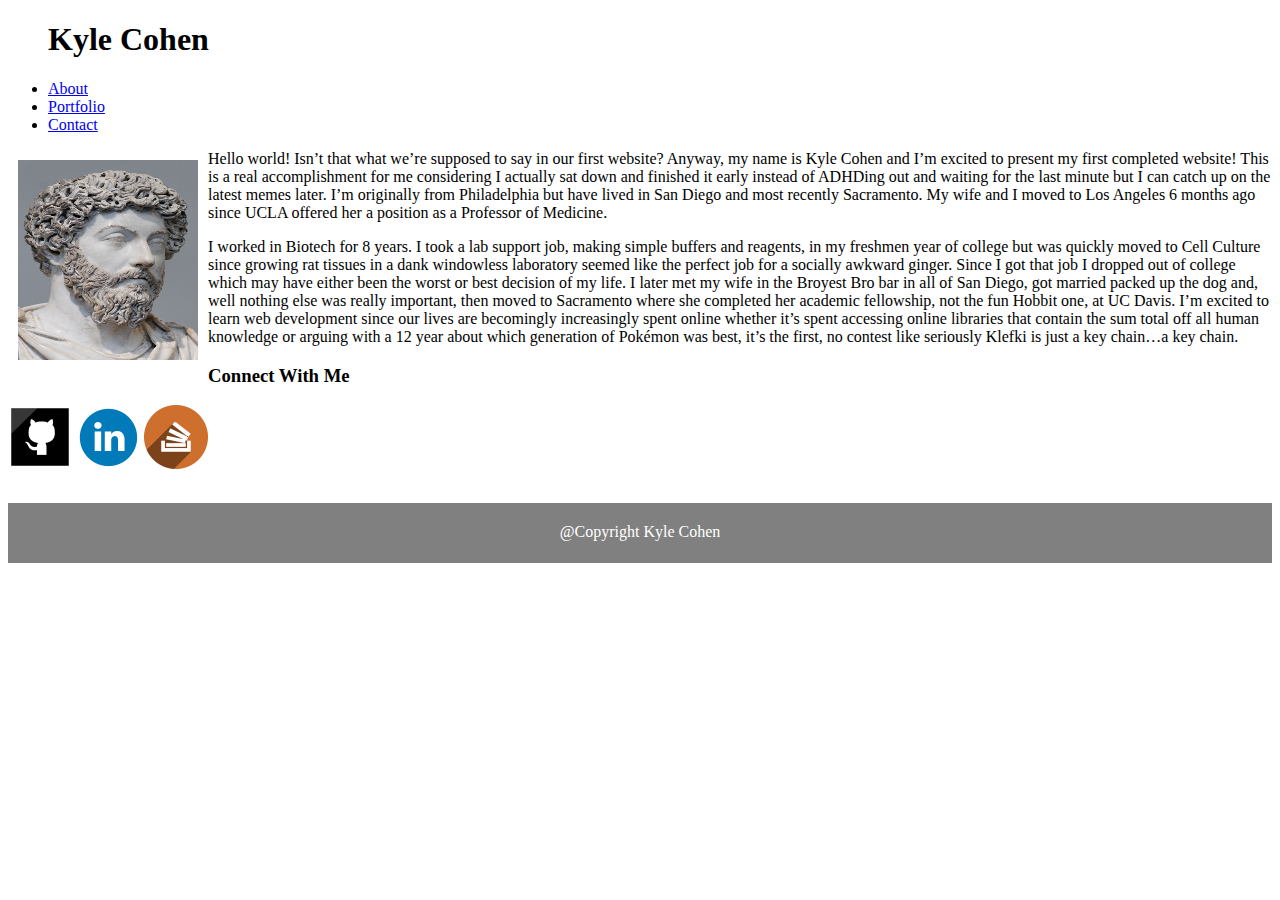
==== index.html @ 184825dd "Finished HTML for index.html added sytle.css and image folder" ====
<!DOCTYPE html>
<html>
<head>
	<meta charset="utf-8">

	<link rel="stylesheet" href="https://maxcdn.bootstrapcdn.com/bootstrap/4.0.0-beta.2/css/bootstrap.min.css" integrity="sha384-PsH8R72JQ3SOdhVi3uxftmaW6Vc51MKb0q5P2rRUpPvrszuE4W1povHYgTpBfshb" crossorigin="anonymous">

	<link rel="stylesheet" type="text/css" href="style.css">



	
	<title>Kyle Cohen</title>

</head>

<body>

	<ul class="nav justify-content-end">
		<h1 class="name"> Kyle Cohen</h1>
  <li class="nav-item">
    <a class="nav-link active" href="#">About</a>
  </li>
  <li class="nav-item">
    <a class="nav-link" href="#">Portfolio</a>
  </li>
  <li class="nav-item">
    <a class="nav-link" href="#">Contact</a>
  </li>

 </ul>

 <div class="container">
 	<div class="row">
 		<div class= col-lg-6>
 			<img class="marcus" src="./images/marcus-aurelius.jpg" alt="Emperor Marcus Aurelius That sorta looks like me.">

 			<p>Hello world! Isn’t that what we’re supposed to say in our first website? Anyway, my name is Kyle Cohen and I’m excited to present my first completed website! This is a real accomplishment for me considering I actually sat down and finished it early instead of ADHDing out and waiting for the last minute but I can catch up on the latest memes later. I’m originally from Philadelphia but have lived in San Diego and most recently Sacramento. My wife and I moved to Los Angeles 6 months ago since UCLA offered her a position as a Professor of Medicine.</p>

 			<p>I worked in Biotech for 8 years. I took a lab support job, making simple buffers and reagents, in my freshmen year of college but was quickly moved to Cell Culture since growing rat tissues in a dank windowless laboratory seemed like the perfect job for a socially awkward ginger. Since I got that job I dropped out of college which may have either been the worst or best decision of my life. I later met my wife in the Broyest Bro bar in all of San Diego, got married packed up the dog and, well nothing else was really important, then moved to Sacramento where she completed her academic fellowship, not the fun Hobbit one, at UC Davis.  I’m excited to learn web development since our lives are becomingly increasingly spent online whether it’s spent accessing online libraries that contain the sum total off all human knowledge or arguing with a 12 year about which generation of Pokémon was best, it’s the first, no contest like seriously Klefki is just a key chain…a key chain. </p>

 			</div>

 	<div class="col-lg-6">

 			<h3>Connect With Me</h3>

		<div class="connect_border"></div>

		<a href="https://github.com/spausek" target="_blank">
		<img src="./images/github.png" title="github"></a>

		<a href="https://www.linkedin.com/in/kyle-cohen-6811a6146/" target="_blank">
		<img src="./images/linkedin.png" title="linkedin"></a>

		<a href="https://stackexchange.com/users/11870489/kyle-cohen" target="_blank">
		<img src="./images/stackoverflow.png" title="Stackoverflow"></a>

	</div>

</div>

	

	<div class="row">

	<div class="fixed-bottom">

		<footer class="footer"> @Copyright Kyle Cohen </footer>

		 </div>

		</div>

 	</div>

</div>

</body>
</html>
---- style.css ----
.marcus {
	width: 180px;
	height: 200px;
	margin: 10px;
	float:left;
}

.footer {
	background: grey;
	color:white;
	border:2px blue;
	padding: 20px 0px;
	height: 20px;
	margin-top:30px;
	text-align: center;

}
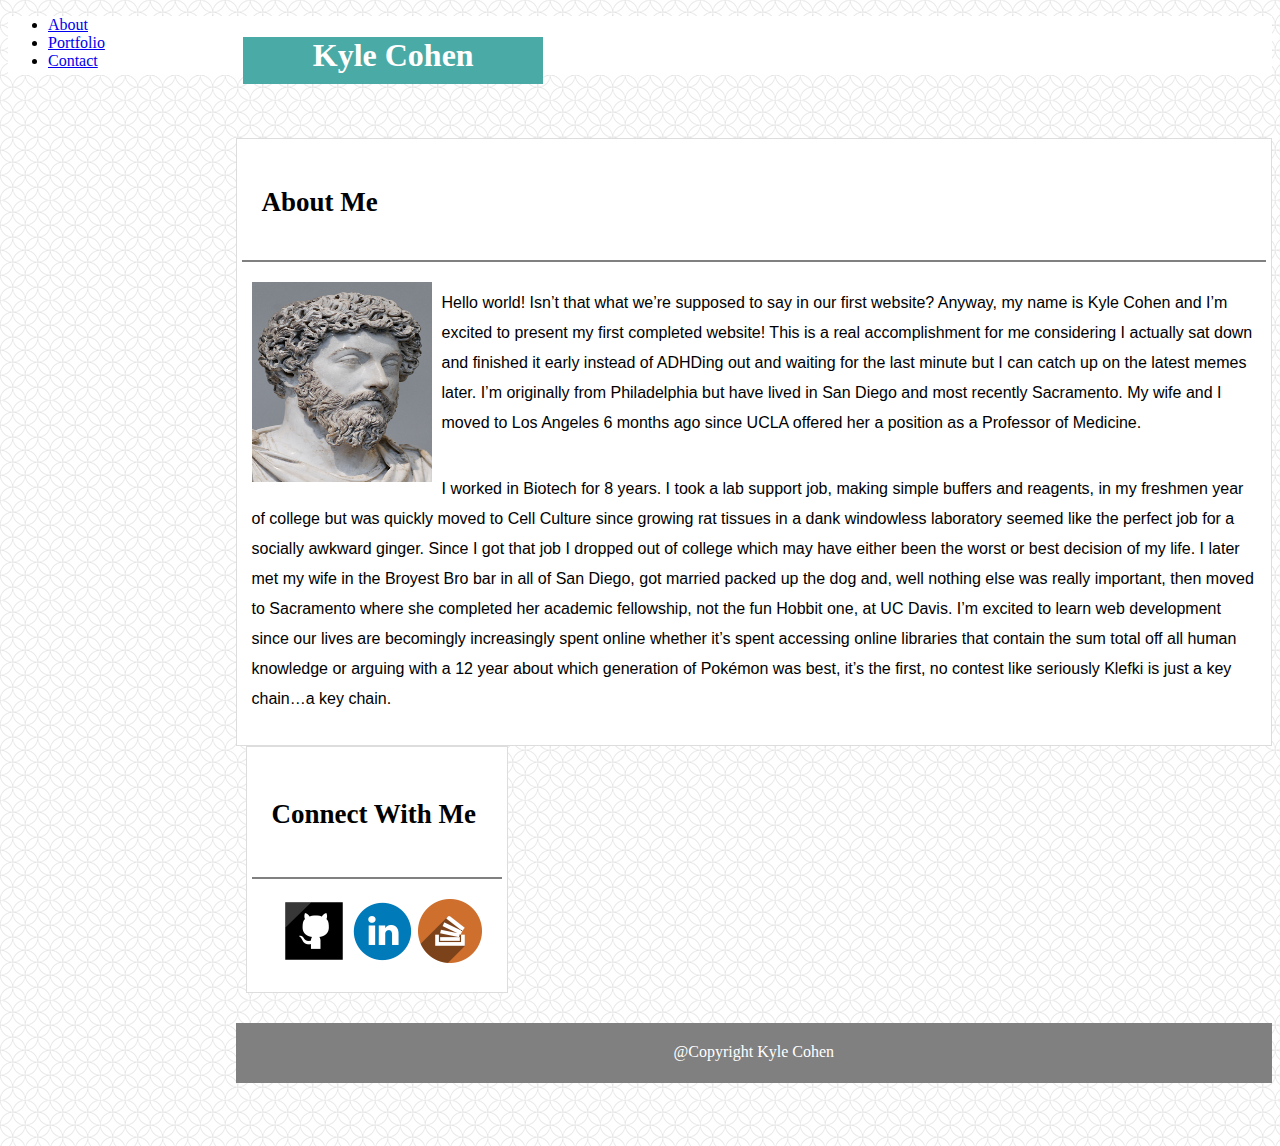
==== commit b3858c61: "completed index.html and styled in style.css completed HTML and most styling for portfolio.html" ====
--- a/index.html
+++ b/index.html
@@ -1,51 +1,68 @@
 <!DOCTYPE html>
 <html>
 <head>
+
+	<meta name="viewport" content="width=device-width, initial-scale=1">
+
 	<meta charset="utf-8">
 
 	<link rel="stylesheet" href="https://maxcdn.bootstrapcdn.com/bootstrap/4.0.0-beta.2/css/bootstrap.min.css" integrity="sha384-PsH8R72JQ3SOdhVi3uxftmaW6Vc51MKb0q5P2rRUpPvrszuE4W1povHYgTpBfshb" crossorigin="anonymous">
 
 	<link rel="stylesheet" type="text/css" href="style.css">
 
-
-
-	
 	<title>Kyle Cohen</title>
 
 </head>
 
 <body>
 
-	<ul class="nav justify-content-end">
+	<ul class="nav justify-content-end" class="nav">
+		
 		<h1 class="name"> Kyle Cohen</h1>
+
   <li class="nav-item">
-    <a class="nav-link active" href="#">About</a>
+    <a class="nav-link active" href="about.html">About</a>
   </li>
   <li class="nav-item">
-    <a class="nav-link" href="#">Portfolio</a>
+    <a class="nav-link" href="portfolio.html">Portfolio</a>
   </li>
   <li class="nav-item">
-    <a class="nav-link" href="#">Contact</a>
+    <a class="nav-link" href="contact.html">Contact</a>
   </li>
+
 
  </ul>
 
  <div class="container">
+
  	<div class="row">
- 		<div class= col-lg-6>
+
+ 		<div class= col-sm-6>
+
+ 			<div class="about_me">
+ 			<h2> About Me</h2>
+
+
+ 			<div class="about_me_border"></div>
+
  			<img class="marcus" src="./images/marcus-aurelius.jpg" alt="Emperor Marcus Aurelius That sorta looks like me.">
 
  			<p>Hello world! Isn’t that what we’re supposed to say in our first website? Anyway, my name is Kyle Cohen and I’m excited to present my first completed website! This is a real accomplishment for me considering I actually sat down and finished it early instead of ADHDing out and waiting for the last minute but I can catch up on the latest memes later. I’m originally from Philadelphia but have lived in San Diego and most recently Sacramento. My wife and I moved to Los Angeles 6 months ago since UCLA offered her a position as a Professor of Medicine.</p>
 
  			<p>I worked in Biotech for 8 years. I took a lab support job, making simple buffers and reagents, in my freshmen year of college but was quickly moved to Cell Culture since growing rat tissues in a dank windowless laboratory seemed like the perfect job for a socially awkward ginger. Since I got that job I dropped out of college which may have either been the worst or best decision of my life. I later met my wife in the Broyest Bro bar in all of San Diego, got married packed up the dog and, well nothing else was really important, then moved to Sacramento where she completed her academic fellowship, not the fun Hobbit one, at UC Davis.  I’m excited to learn web development since our lives are becomingly increasingly spent online whether it’s spent accessing online libraries that contain the sum total off all human knowledge or arguing with a 12 year about which generation of Pokémon was best, it’s the first, no contest like seriously Klefki is just a key chain…a key chain. </p>
 
+ 				</div>
+
  			</div>
 
- 	<div class="col-lg-6">
+ 	<div class="col-sm-4">
+ 		<div class="connect">
 
  			<h3>Connect With Me</h3>
 
 		<div class="connect_border"></div>
+
+		<div class="connect_icons">
 
 		<a href="https://github.com/spausek" target="_blank">
 		<img src="./images/github.png" title="github"></a>
@@ -55,6 +72,10 @@
 
 		<a href="https://stackexchange.com/users/11870489/kyle-cohen" target="_blank">
 		<img src="./images/stackoverflow.png" title="Stackoverflow"></a>
+
+			</div>
+
+		</div>
 
 	</div>
 
@@ -66,7 +87,11 @@
 
 	<div class="fixed-bottom">
 
-		<footer class="footer"> @Copyright Kyle Cohen </footer>
+		<footer class="footer"> 
+
+			<div class="footer_text">@Copyright Kyle Cohen</div>
+
+		 </footer>
 
 		 </div>
 
--- a/style.css
+++ b/style.css
@@ -1,3 +1,23 @@
+.name {
+	width:300px;
+	position:absolute;
+	clear:both;
+	left:19%;
+	text-align: center;
+	background: #4aaaa5;
+	color: white;
+	padding-bottom: 10px;
+    z-index: 1;
+
+}
+
+.nav {
+	background: white;
+	height: 59px;
+
+}
+
+
 .marcus {
 	width: 180px;
 	height: 200px;
@@ -15,3 +35,128 @@
 	text-align: center;
 
 }
+
+.container {
+	margin: 5% 0% 5% 18%;
+}
+
+body {
+	background: url(./images/spiration-light.png);
+	
+}
+
+.about_me {
+	background: white;
+    border: solid 1px #dddddd;
+    padding: 5px;
+}
+
+.about_me_border {
+	border: solid grey 1px;
+	margin-bottom: 10px;
+
+
+
+}
+
+.connect {
+	margin-left: 10px;
+    background: white;
+    width: fit-content;
+    border: solid 1px #dddddd;
+    padding: 5px;
+}
+
+h2, h3 {
+	padding: 20px; 
+	font-size: 27px;
+	  
+
+}
+
+p {
+	font-family: 'Arial', 'Helvetica Neue', Helvetica, sans-serif;
+	line-height: 30px;
+	padding: 10px;
+
+}
+
+.connect_icons {
+	align-self: center;
+    padding: 20px;
+    margin-left: 10px;
+
+}
+
+.connect_border {
+
+	border: solid grey 1px;
+
+}
+
+.portfolio {
+	background: white;
+    border: solid 1px #dddddd;
+    padding: 5px;
+
+}
+
+.port_1, .port_2, .port_3, .port_4 {
+	height: 210px;
+	width: 210px;
+	margin: 10px 0px 35px 35px;
+	display: inline-block;
+	
+
+	}
+
+
+.text_1 {
+	position:absolute;
+	top:262px;
+	width:210px;
+	padding:10px 0 10px 0;
+	color:white;
+	background: #4aaaa5;
+	margin-left: 35px;
+	text-align: center;
+	font-family: Georgia;
+}
+
+.text_2 {
+	position: absolute;
+	top:262px;
+	margin-left: 284px;
+	width: 210px;
+	padding:10px 0 10px 0;
+	text-align: center;
+	font-family: Georgia;
+	background: #4aaaa5;
+	color: white;
+
+}
+
+.text_3 {
+	position: absolute;
+	bottom: 40px;
+	margin-left: 35px;
+	width: 210px;
+	padding:10px 0 10px 0;
+	text-align: center;
+	font-family: Georgia;
+	background: #4aaaa5;
+	color:white;
+
+}
+
+.text_4 {
+	position: absolute;
+	bottom:40px;
+	margin-left: 284px;
+	width: 210px;
+	padding:10px 0 10px 0;
+	text-align: center;
+	font-family: Georgia;
+	background: #4aaaa5;
+	color: white;
+}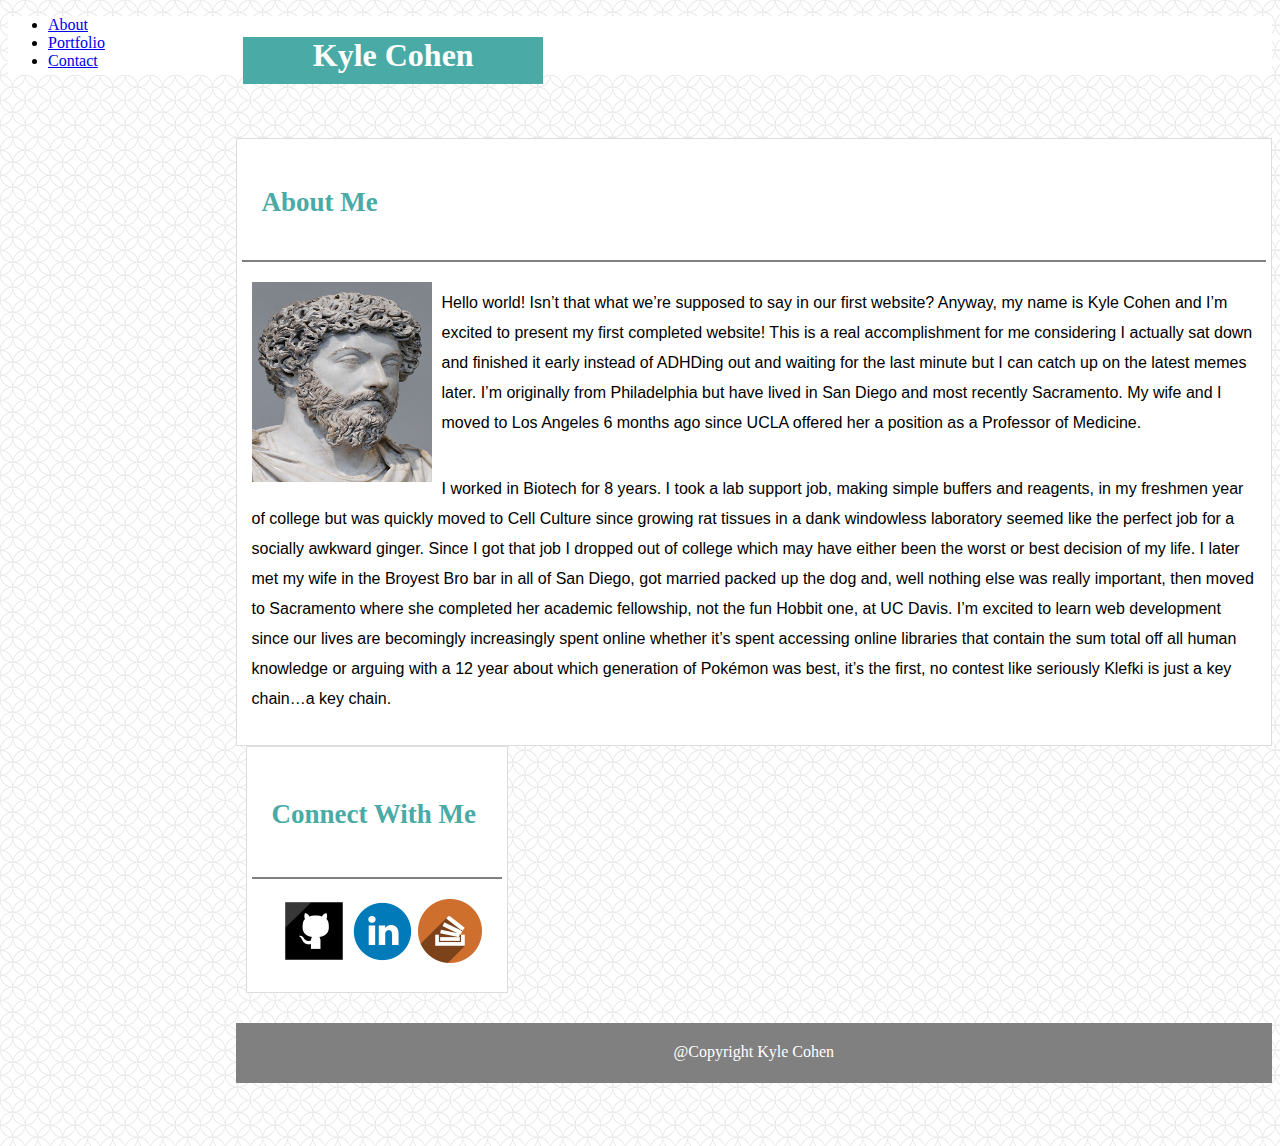
==== commit 8216417e: "Completed contact.html plus styled it in style.css" ====
--- a/index.html
+++ b/index.html
@@ -55,7 +55,7 @@
 
  			</div>
 
- 	<div class="col-sm-4">
+ 	<div class="col-sm-6">
  		<div class="connect">
 
  			<h3>Connect With Me</h3>
--- a/style.css
+++ b/style.css
@@ -8,6 +8,7 @@
 	color: white;
 	padding-bottom: 10px;
     z-index: 1;
+    font-family: 'Georgia', Times, Times New Roman, serif;
 
 }
 
@@ -45,7 +46,7 @@
 	
 }
 
-.about_me {
+.about_me, .portfolio, .contact_box {
 	background: white;
     border: solid 1px #dddddd;
     padding: 5px;
@@ -70,6 +71,8 @@
 h2, h3 {
 	padding: 20px; 
 	font-size: 27px;
+	font-family: Georgia, Times, Times New Roman, serif;
+	color: #4aaaa5;
 	  
 
 }
@@ -94,12 +97,9 @@
 
 }
 
-.portfolio {
-	background: white;
-    border: solid 1px #dddddd;
-    padding: 5px;
 
-}
+
+
 
 .port_1, .port_2, .port_3, .port_4 {
 	height: 210px;
@@ -159,4 +159,36 @@
 	font-family: Georgia;
 	background: #4aaaa5;
 	color: white;
+}
+
+.name_input {
+	width:100%;
+
+
+}
+
+.email_input {
+	width: 100%;
+	
+}
+
+
+.submit_button {
+	color:white;
+	background: #4aaaa5;
+	font-size: 17px;
+    height: 50px;
+    width: 150px;
+    text-shadow: blueviolet 2px 2px;
+}
+
+.text_area {
+	width:100%;
+	
+}
+
+.contact_form {
+	padding: 10px;
+
+
 }